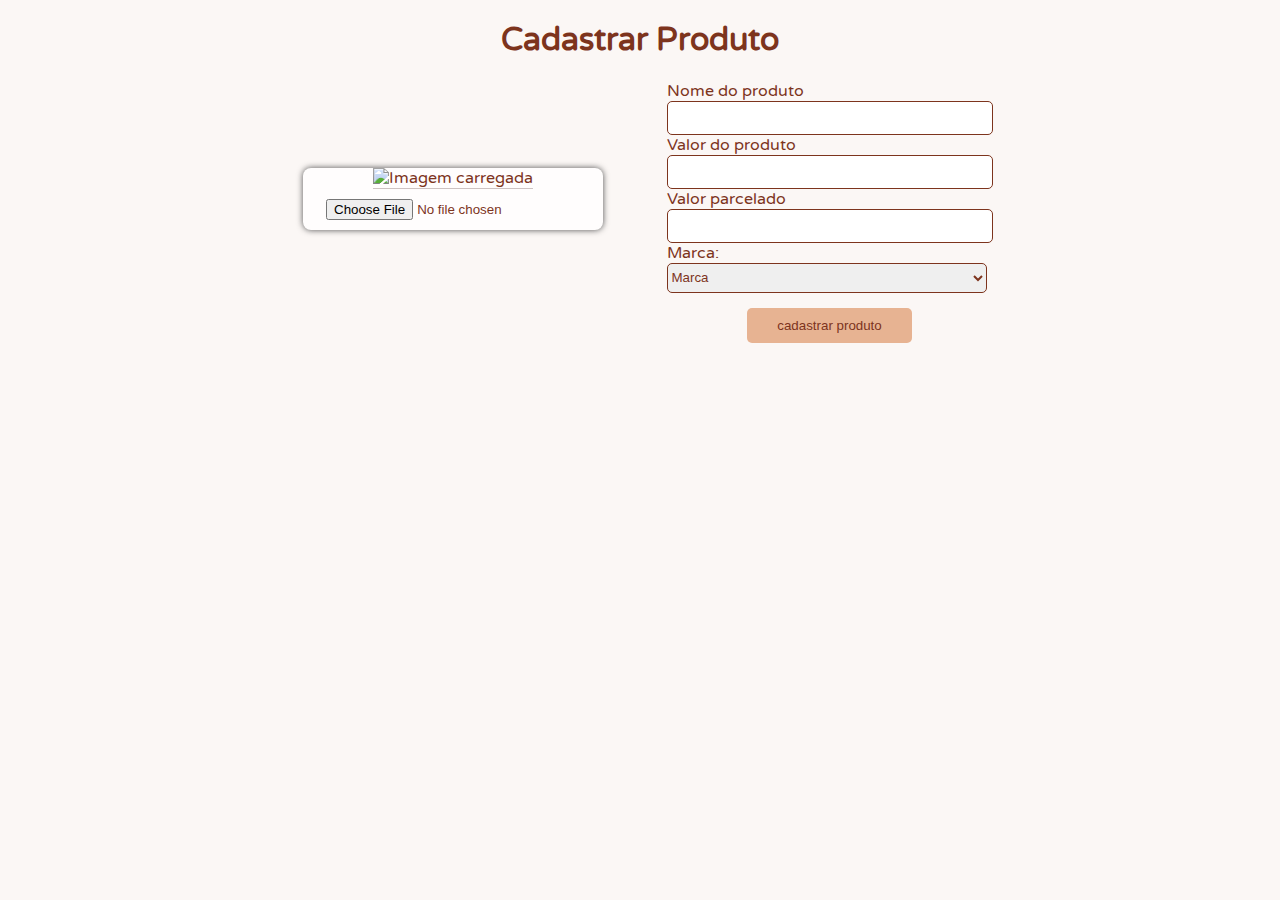
==== ecommerce-kalyne/cadastro-produtos.html @ 5ad40603 "changes" ====
<!DOCTYPE html>
<html lang="pt-br">

<head>
    <meta charset="UTF-8">
    <meta name="viewport" content="width=device-width, initial-scale=1.0">
    <title>Cadastrar Produtos</title>
    <link rel="stylesheet" href="/ecommerce-kalyne/css/style.css">
    <link rel="stylesheet" href="/ecommerce-kalyne/css/cadastro.css">
    <link rel="stylesheet" href="/ecommerce-kalyne/css/shop.css">
</head>

<body>
    <h1 class="title-cadastro">Cadastrar Produto</h1>
    <div class="cardCadastro">
        <div class="upload-container form card">
            <div class="image-preview">
                <img id="uploaded-image" src="#" alt="Imagem carregada">
            </div>
            <input type="file" id="upload-input" accept="image/*">
        </div>

        <div class="info">
            <label for="nome-produto">Nome do produto</label>
            <input class="input" type="text" name="nome-produto" id="nome-produto">

            <label for="valor">Valor do produto</label>
            <input class="input" type="text" id="valor-produto" oninput="formatarMoeda(this)">

            <label for="valor">Valor parcelado</label>
            <input class="input" type="text" id="valor-parcelado" oninput="formatarMoeda(this)">


            <label for="select">Marca:</label>
            <select name="select" id="select">
                <option value="marca" disabled selected>Marca</option>
                <option value="natura">Natura</option>
                <option value="oboticario">oBoticário</option>
                <option value="eudora">Eudora</option>
                <option value="hinode">Hinode</option>
            </select>

            <button type="submit" class="btn-card" onclick="cadastrarProduto()">cadastrar produto</button>
        </div>
    </div>

    <script src="/ecommerce-kalyne/js/carregar.js"></script>
</body>

</html>
---- ecommerce-kalyne/css/style.css ----
@import url('https://fonts.googleapis.com/css2?family=Barlow+Condensed:wght@400;700&family=Varela+Round&display=swap');

body {
    color: #7D341D;
    background-color: #fbf7f5;
    margin: 0;
    font-family: sans-serif;
    font-family: 'Barlow Condensed', sans-serif;
    font-family: 'Varela Round', sans-serif;
}

.gridContainer {
    display: flex;
    flex-direction: column;
}

/*Capa inicial*/
.item-1 {
    background-image: url(/ecommerce-kalyne/image/img-index/capa.jpg);
    background-repeat: no-repeat;
    background-size: cover;
    background-position: center;
    height: 300px;
    width: 90%;
    margin: 50px auto;
    display: flex;
    justify-content: center;
    align-items: end;
}

.item-1 button,
.contato, .enter {
    color: #7D341D;
    margin-bottom: 25px;
    width: 165px;
    height: 35px;
    border-radius: 5px;
    border: none;
    background-color: #E7B392;
}

.item-1 button a{
    text-decoration: none;
    color: unset;
}

.item-1 button:hover,
.btn-prod:hover,
.contato:hover, .enter:hover, .btn-cadastro {
    background-color: #f6c3a3;
    transition: all .4s ease-in;
    cursor: pointer;
}

.title-page {
    text-align: center;
    margin-top: 50px;
}

.item-2,
.produtos-fav,
.item-5,
.gridCards {
    display: flex;
}

.btn-prod {
    color: #7D341D;
    display: flex;
    align-items: center;
    justify-content: center;
    flex-wrap: wrap;
    margin-left: 1px;
    text-transform: uppercase;
    font-style: bold;
    width: 342px;
    height: 90px;
    border: none;
    background-color: #E7B392;
}

/*Imagem ilustração*/
.item-3 {
    background-image: url(/ecommerce-kalyne/image/img-index/back-2.png);
    background-size: cover;
    background-repeat: no-repeat;
    height: 600px;
    display: flex;
    align-items: end;
}

/*Favoritos*/
.item-4,
.item-5 {
    text-align: center;
    background-color: #fbf7f5;
}

.item-4 h1,
.item-5 h1, .item-6 h1 {
    font-size: 2.5em;
}

.produtos-fav {
    background: linear-gradient(0deg, rgba(250, 229, 212, 1) 50%, rgba(251, 247, 245, 1) 100%);
    text-align: center;
    justify-content: space-around;
    align-items: center;
    flex-wrap: wrap;
}

.produtos-fav img {
    width: 300px;
}

.title-prod {
    font-size: 1.5em;
}

.formatacao {
    text-decoration: none;
}

.formatacao:visited {
    color: #7D341D;
}

.item-5 {
    align-items: center;
    flex-direction: column;
    background: linear-gradient(0deg, rgba(251, 247, 245, 1) 10%, rgba(250, 229, 212, 1) 100%);
    text-align: center;
    margin-bottom: 50px;
}

.item-5 h1{
    margin-top: 8%;
}

.gridCards {
    width: 100%;
    flex-direction: row;
    justify-content: space-around;
    flex-wrap: wrap;
}

.gridCards img {
    width: 300px;

}

.nameMarca {
    width: 100%;
    display: flex;
    justify-content: space-around;
    margin-top: 20px;
}

.item-6 {
    margin: 0 auto;
    width: 90%;
}

.item-6 h1 {
    text-align: center;
    margin-top: 10%;
}

.cont {
    display: flex;
    align-items: center;
    justify-content: space-evenly;
    flex-direction: row;
    flex-wrap: wrap;

}

.contato {
    color: #7D341D;
    text-transform: uppercase;
    height: 80px;
    width: 33%;
    border-radius: 0;
}


.btn-admin{
    border: none;
    background-color: transparent;
    text-decoration: underline;
    color: #7D341D;
}

.fa-star{
    font-size: 1em;
}

.fa-star:hover {
    color: #f3ceb7;
    transition: all .6s ease-out;
    cursor: pointer;
}
---- ecommerce-kalyne/css/cadastro.css ----
.title-cadastro{
    text-align: center;
}

#uploaded-image {
    max-width: 300px;
    max-height: 300px;
}

.btn-card{
    display: block;
    margin: 15px auto;  
    color: #7D341D;
    margin-bottom: 25px;
    width: 165px;
    height: 35px;
    border-radius: 5px;
    border: none;
    background-color: #E7B392;  
}

.btn-card:hover {
    background-color: #f6c3a3;
    transition: all .4s ease-in;
    cursor: pointer;
}

#upload-input{
    border-right: 3p;
    margin: 10px 0;
}

.cardCadastro{
    display: flex;
    justify-content: center;
    align-items: center;
    flex-direction: row;
}

.info{
    display: flex;
    flex-direction: column;
    margin-left: 5%;
}

.input, #select{
    width: 25vw;
    height: 30px;
    border-radius: 5px;
    border: 1px solid #7D341D;
    outline: none;
    color: #7D341D;
}
---- ecommerce-kalyne/css/shop.css ----
@import url('https://fonts.googleapis.com/css2?family=Barlow+Condensed:wght@400;700&family=Varela+Round&display=swap');

body {
    color: #7D341D;
    background-color: #fbf7f5;
    margin: 0;
    font-family: sans-serif;
    font-family: 'Barlow Condensed', sans-serif;
    font-family: 'Varela Round', sans-serif;
}

.title-marca {
    text-align: center;
    margin-bottom: 50px;
    margin-top: 0;
}

.marca {
    width: 80%;
    display: flex;
    flex-direction: row;
    justify-content: space-evenly;
    flex-wrap: wrap;
    margin: auto;
}

.card {
    background-color: #fffdfd;
    display: flex;
    align-items: center;
    justify-content: center;
    flex-direction: column;
    width: 300px;
    height: auto;
    border-radius: 8px;
    margin-left: 15px;
    margin-bottom: 50px;
    perspective: 9000px;
    box-shadow: 0px 0px 6px rgba(80, 80, 80, 0.992);
    transform-origin: bottom;
}

.card img {
    width: 100%;
    border-bottom: 1px solid #cdc2c2;
}

.card h2{
    margin-bottom: 0;
}
/* Estilo para o botão */
.buy-button {
    display: none;
    position: absolute;
    bottom: 10px;
    left: 25%;
    transform: translatey(10%);
    padding: 8px 12px;
    border-radius: 5px;
    cursor: pointer;
    height: 35px;
    color: #7D341D;
    margin-bottom: 25px;
    border: none;
    background-color: #E7B392;
}

.card:hover .buy-button {
    display: block;
}

.fas{
    font-size: 2em;
    margin: 30px 0 0 30px;
}

.voltar{
    background-color: transparent;
    border: none;
    color: #7D341D;
}

.voltar:hover{
    color: #E7B392;
    cursor: pointer;
    transition: color .8s ease-in-out;
}
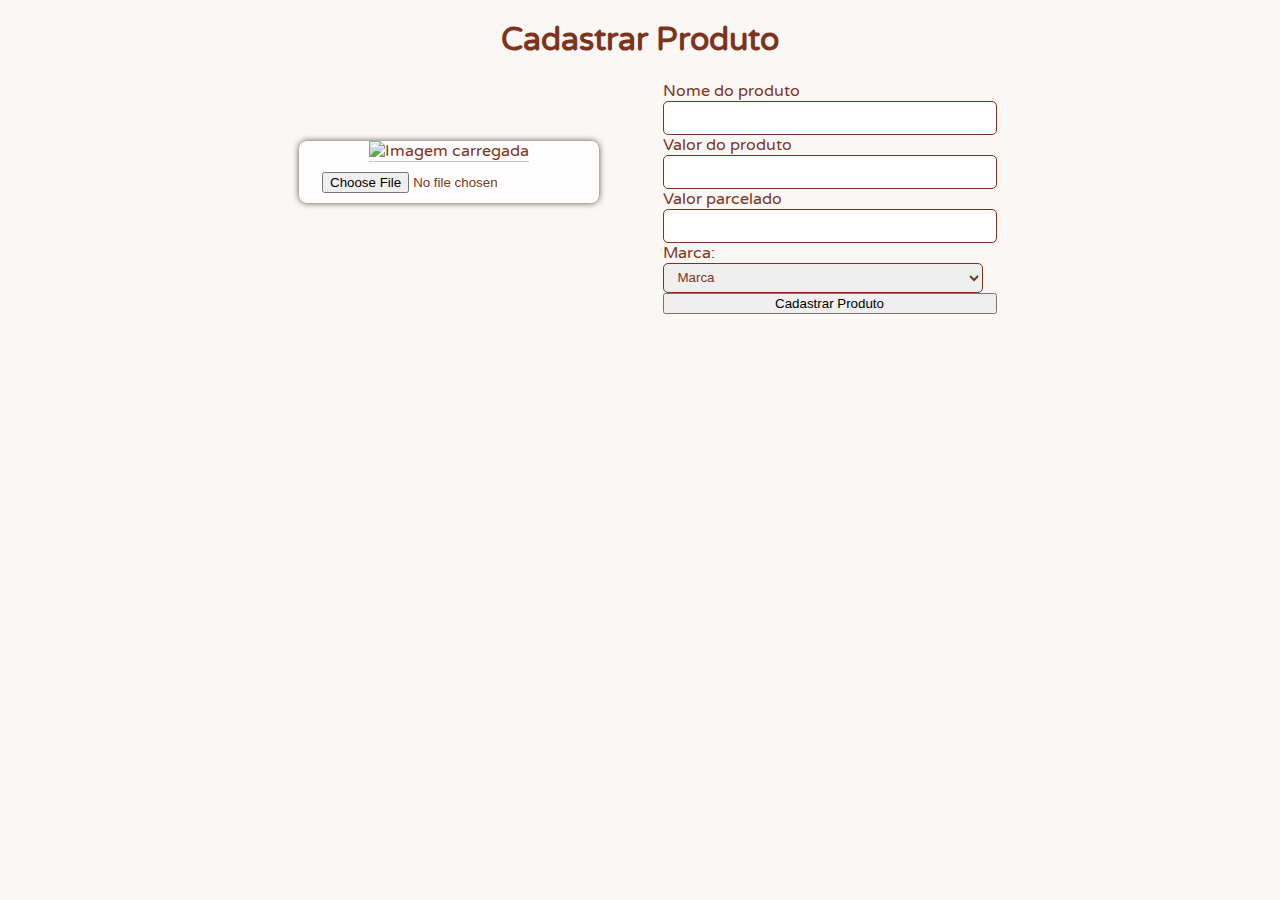
==== commit 34063b1b: "add" ====
--- a/ecommerce-kalyne/cadastro-produtos.html
+++ b/ecommerce-kalyne/cadastro-produtos.html
@@ -40,9 +40,11 @@
                 <option value="hinode">Hinode</option>
             </select>
 
-            <button type="submit" class="btn-card" onclick="cadastrarProduto()">cadastrar produto</button>
+            <button type="button" class="btn-cadastrar">Cadastrar Produto</button>
         </div>
     </div>
+
+    
 
     <script src="/ecommerce-kalyne/js/carregar.js"></script>
 </body>
--- a/ecommerce-kalyne/css/cadastro.css
+++ b/ecommerce-kalyne/css/cadastro.css
@@ -44,6 +44,7 @@
 }
 
 .input, #select{
+    padding-left: 10px;
     width: 25vw;
     height: 30px;
     border-radius: 5px;
@@ -52,6 +53,9 @@
     color: #7D341D;
 }
 
+#select option:hover{
+    background-color: red;
+}
 
 
 
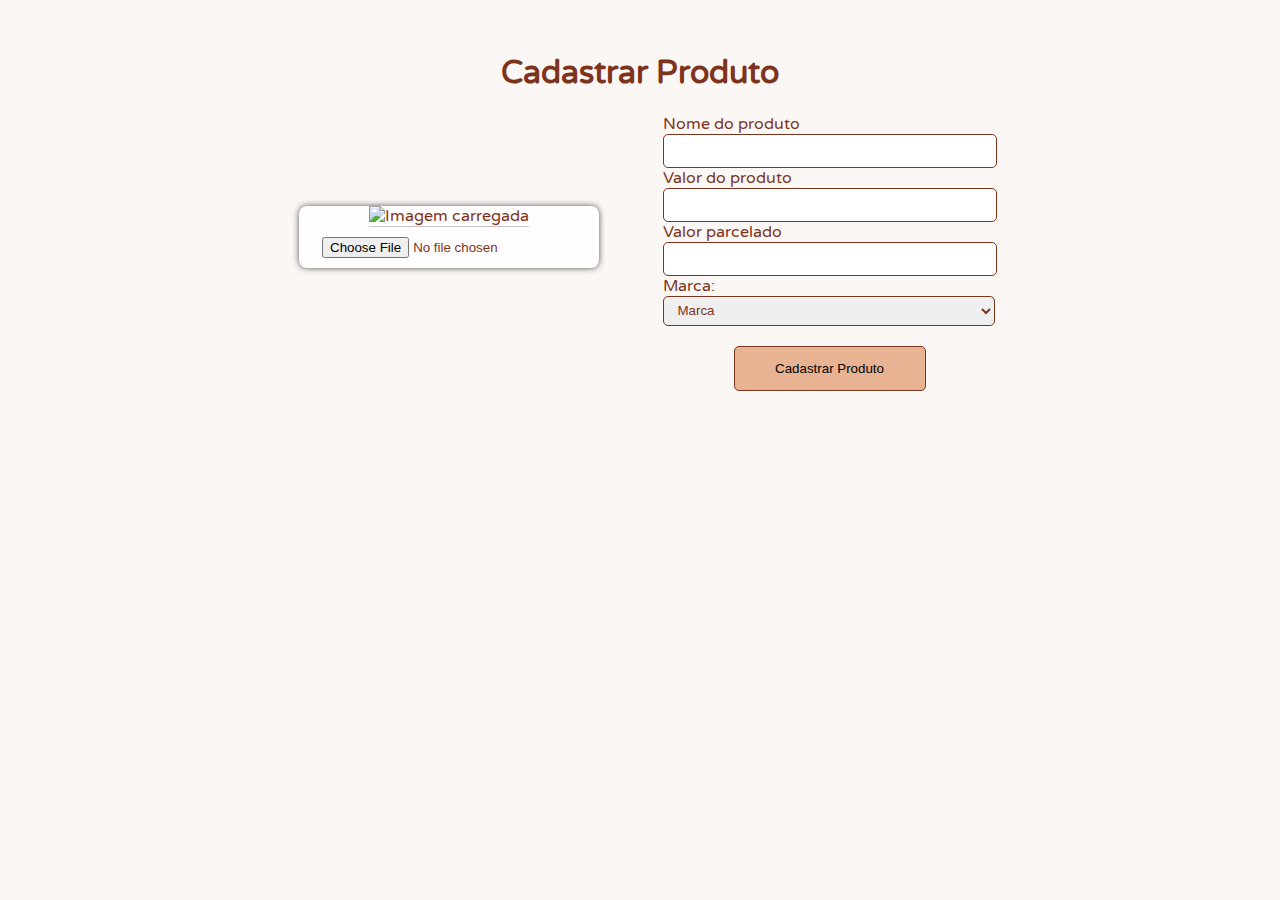
==== commit e18cf50d: "feat" ====
--- a/ecommerce-kalyne/cadastro-produtos.html
+++ b/ecommerce-kalyne/cadastro-produtos.html
@@ -2,15 +2,20 @@
 <html lang="pt-br">
 
 <head>
+    <title>Cadastrar Produtos</title>
     <meta charset="UTF-8">
     <meta name="viewport" content="width=device-width, initial-scale=1.0">
-    <title>Cadastrar Produtos</title>
-    <link rel="stylesheet" href="/ecommerce-kalyne/css/style.css">
-    <link rel="stylesheet" href="/ecommerce-kalyne/css/cadastro.css">
-    <link rel="stylesheet" href="/ecommerce-kalyne/css/shop.css">
+    <script src="https://kit.fontawesome.com/0f251f1c56.js" crossorigin="anonymous"></script>
+    <script src="/js/script.js"></script>
+    <link rel="stylesheet" href="css/style.css">
+    <link rel="stylesheet" href="css/cadastro.css">
+    <link rel="stylesheet" href="css/shop.css">
 </head>
 
 <body>
+    <button onclick="voltar()" class="voltar">
+        <i class="fas fa-arrow-left"></i>
+    </button>
     <h1 class="title-cadastro">Cadastrar Produto</h1>
     <div class="cardCadastro">
         <div class="upload-container form card">
@@ -46,7 +51,7 @@
 
     
 
-    <script src="/ecommerce-kalyne/js/carregar.js"></script>
+    <script src="js/carregar.js"></script>
 </body>
 
 </html>--- a/ecommerce-kalyne/css/style.css
+++ b/ecommerce-kalyne/css/style.css
@@ -16,7 +16,7 @@
 
 /*Capa inicial*/
 .item-1 {
-    background-image: url(/ecommerce-kalyne/image/img-index/capa.jpg);
+    background-image: url(/image/img-index/capa.jpg);
     background-repeat: no-repeat;
     background-size: cover;
     background-position: center;
@@ -81,7 +81,7 @@
 
 /*Imagem ilustração*/
 .item-3 {
-    background-image: url(/ecommerce-kalyne/image/img-index/back-2.png);
+    background-image: url(/image/img-index/back-2.png);
     background-size: cover;
     background-repeat: no-repeat;
     height: 600px;
@@ -119,6 +119,7 @@
 
 .formatacao {
     text-decoration: none;
+    color: #7D341D;
 }
 
 .formatacao:visited {
@@ -147,6 +148,11 @@
 .gridCards img {
     width: 300px;
 
+}
+
+.gridCards img:hover, .produtos-fav img:hover {
+    transform: scale(1.02);
+    transition: all .3s ease-in-out;
 }
 
 .nameMarca {
--- a/ecommerce-kalyne/css/cadastro.css
+++ b/ecommerce-kalyne/css/cadastro.css
@@ -53,9 +53,19 @@
     color: #7D341D;
 }
 
-#select option:hover{
-    background-color: red;
+#select{
+    width: 26vw;
+}
+
+.btn-cadastrar{
+    margin: 20px auto;
+    border: 1px solid #7D341D;
+    border-radius: 5px;
+    background-color: #E7B392;
+    width: 15vw;
+    height: 5vh;
 }
 
 
 
+
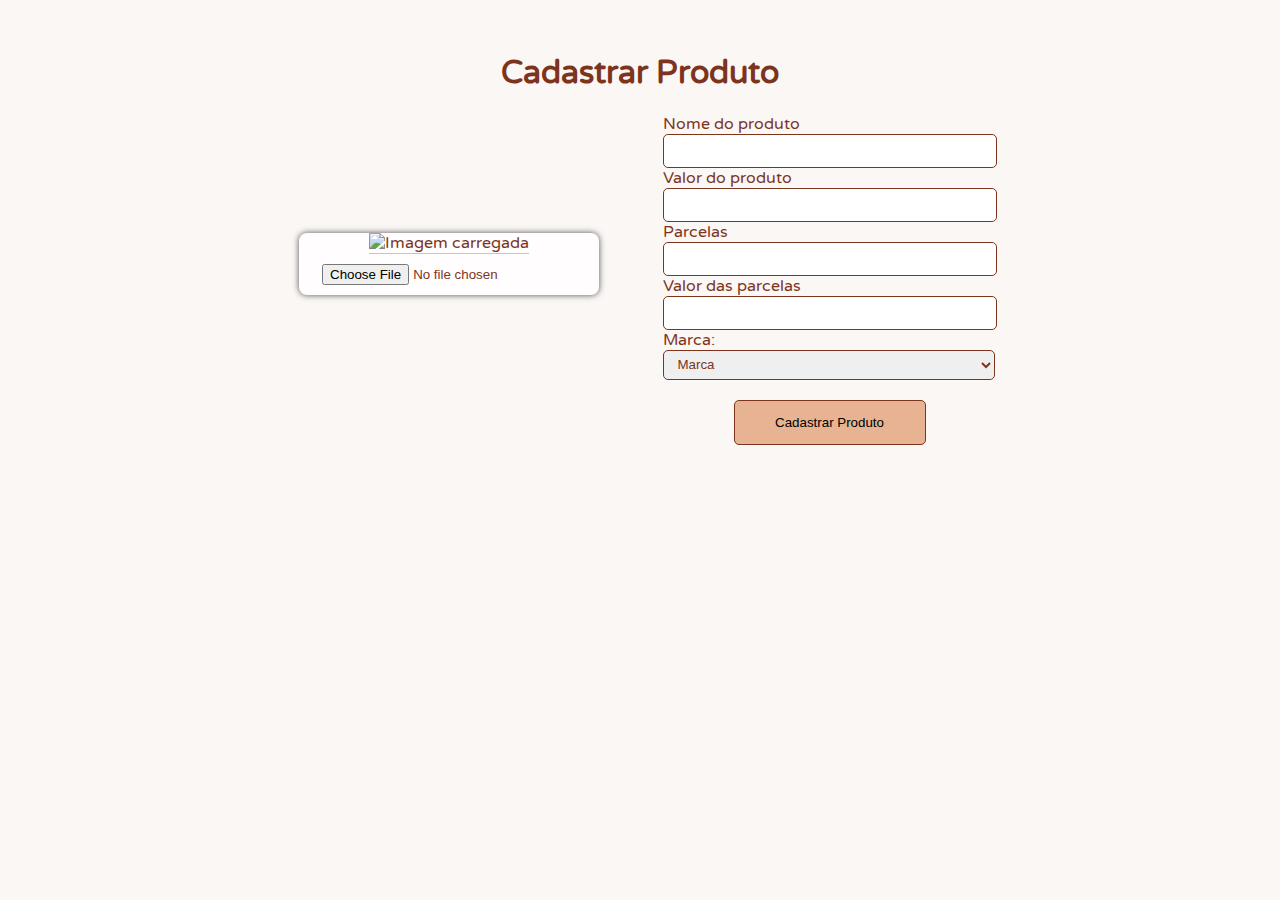
==== commit 63918991: "at" ====
--- a/ecommerce-kalyne/cadastro-produtos.html
+++ b/ecommerce-kalyne/cadastro-produtos.html
@@ -1,21 +1,21 @@
 <!DOCTYPE html>
-<html lang="pt-br">
+<html lang="pt">
 
 <head>
     <title>Cadastrar Produtos</title>
     <meta charset="UTF-8">
     <meta name="viewport" content="width=device-width, initial-scale=1.0">
     <script src="https://kit.fontawesome.com/0f251f1c56.js" crossorigin="anonymous"></script>
-    <script src="/js/script.js"></script>
     <link rel="stylesheet" href="css/style.css">
     <link rel="stylesheet" href="css/cadastro.css">
     <link rel="stylesheet" href="css/shop.css">
 </head>
 
 <body>
-    <button onclick="voltar()" class="voltar">
+    <button onclick="voltar()" class="btn-action">
         <i class="fas fa-arrow-left"></i>
     </button>
+
     <h1 class="title-cadastro">Cadastrar Produto</h1>
     <div class="cardCadastro">
         <div class="upload-container form card">
@@ -31,13 +31,16 @@
 
             <label for="valor">Valor do produto</label>
             <input class="input" type="text" id="valor-produto" oninput="formatarMoeda(this)">
+            
+            <label for="valor">Parcelas</label>
+            <input class="input" type="number" id="parcelas">
 
-            <label for="valor">Valor parcelado</label>
+            <label for="valor">Valor das parcelas</label>
             <input class="input" type="text" id="valor-parcelado" oninput="formatarMoeda(this)">
 
 
             <label for="select">Marca:</label>
-            <select name="select" id="select">
+            <select name="select" id="marcaEscolhida" class="select">
                 <option value="marca" disabled selected>Marca</option>
                 <option value="natura">Natura</option>
                 <option value="oboticario">oBoticário</option>
@@ -45,13 +48,12 @@
                 <option value="hinode">Hinode</option>
             </select>
 
-            <button type="button" class="btn-cadastrar">Cadastrar Produto</button>
+            <button type="button" class="btn-cadastrar" id="criarCard" >Cadastrar Produto</button>
         </div>
     </div>
 
-    
 
-    <script src="js/carregar.js"></script>
+    <script src="./js/carregar.js"></script>
+
 </body>
-
 </html>--- a/ecommerce-kalyne/css/style.css
+++ b/ecommerce-kalyne/css/style.css
@@ -16,7 +16,7 @@
 
 /*Capa inicial*/
 .item-1 {
-    background-image: url(/image/img-index/capa.jpg);
+    background-image: url(../image/img-index/capa.jpg);
     background-repeat: no-repeat;
     background-size: cover;
     background-position: center;
@@ -81,7 +81,7 @@
 
 /*Imagem ilustração*/
 .item-3 {
-    background-image: url(/image/img-index/back-2.png);
+    background-image: url(../image/img-index/back-2.png);
     background-size: cover;
     background-repeat: no-repeat;
     height: 600px;
--- a/ecommerce-kalyne/css/cadastro.css
+++ b/ecommerce-kalyne/css/cadastro.css
@@ -43,7 +43,7 @@
     margin-left: 5%;
 }
 
-.input, #select{
+.input, .select{
     padding-left: 10px;
     width: 25vw;
     height: 30px;
@@ -53,7 +53,7 @@
     color: #7D341D;
 }
 
-#select{
+.select{
     width: 26vw;
 }
 
--- a/ecommerce-kalyne/css/shop.css
+++ b/ecommerce-kalyne/css/shop.css
@@ -44,6 +44,10 @@
     width: 100%;
     border-bottom: 1px solid #cdc2c2;
 }
+.card img:hover{
+    transform: scale(1.01);
+    transition: all .3s ease-in-out;
+}
 
 .card h2{
     margin-bottom: 0;
@@ -74,13 +78,13 @@
     margin: 30px 0 0 30px;
 }
 
-.voltar{
+.btn-action{
     background-color: transparent;
     border: none;
     color: #7D341D;
 }
 
-.voltar:hover{
+.btn-action:hover{
     color: #E7B392;
     cursor: pointer;
     transition: color .8s ease-in-out;
